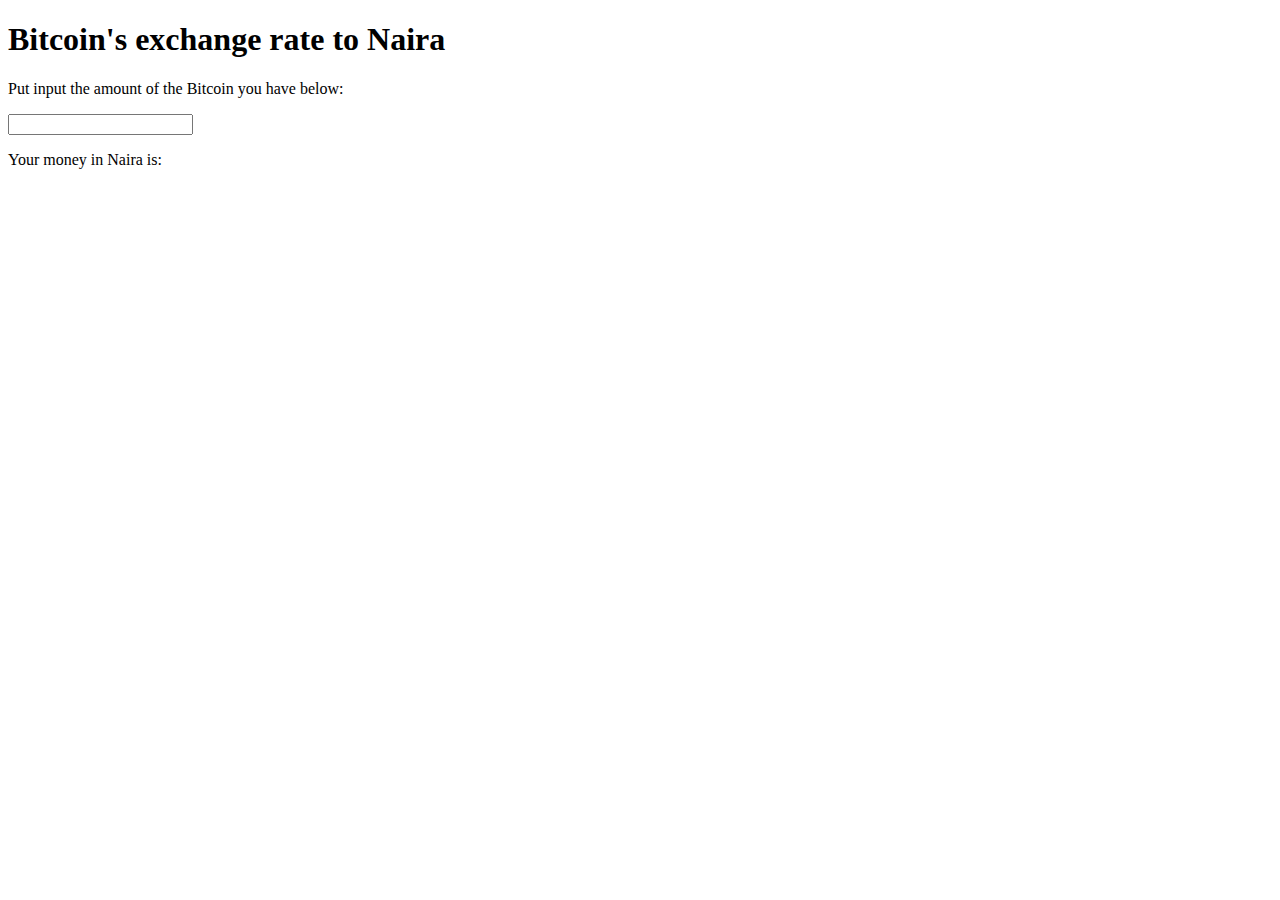
==== exchange.html @ f617da5d "Created new files" ====
<!DOCTYPE html>
<html lang="en">
<head>
    <meta charset="UTF-8">
    <meta name="viewport" content="width=device-width, initial-scale=1.0">
    <title>Document</title>
    <link rel="stylesheet" href="./exchange.css">
</head>
<body>
    <div>
        <h1>Bitcoin's exchange rate to Naira</h1>
        <p>Put input the amount of the Bitcoin you have below:</p>
        <input type="text">
        <p>Your money in Naira is: </p>
    </div>
    <script src="./exchange.js"></script>
</body>
</html>
---- exchange.css ----
body {
    
}
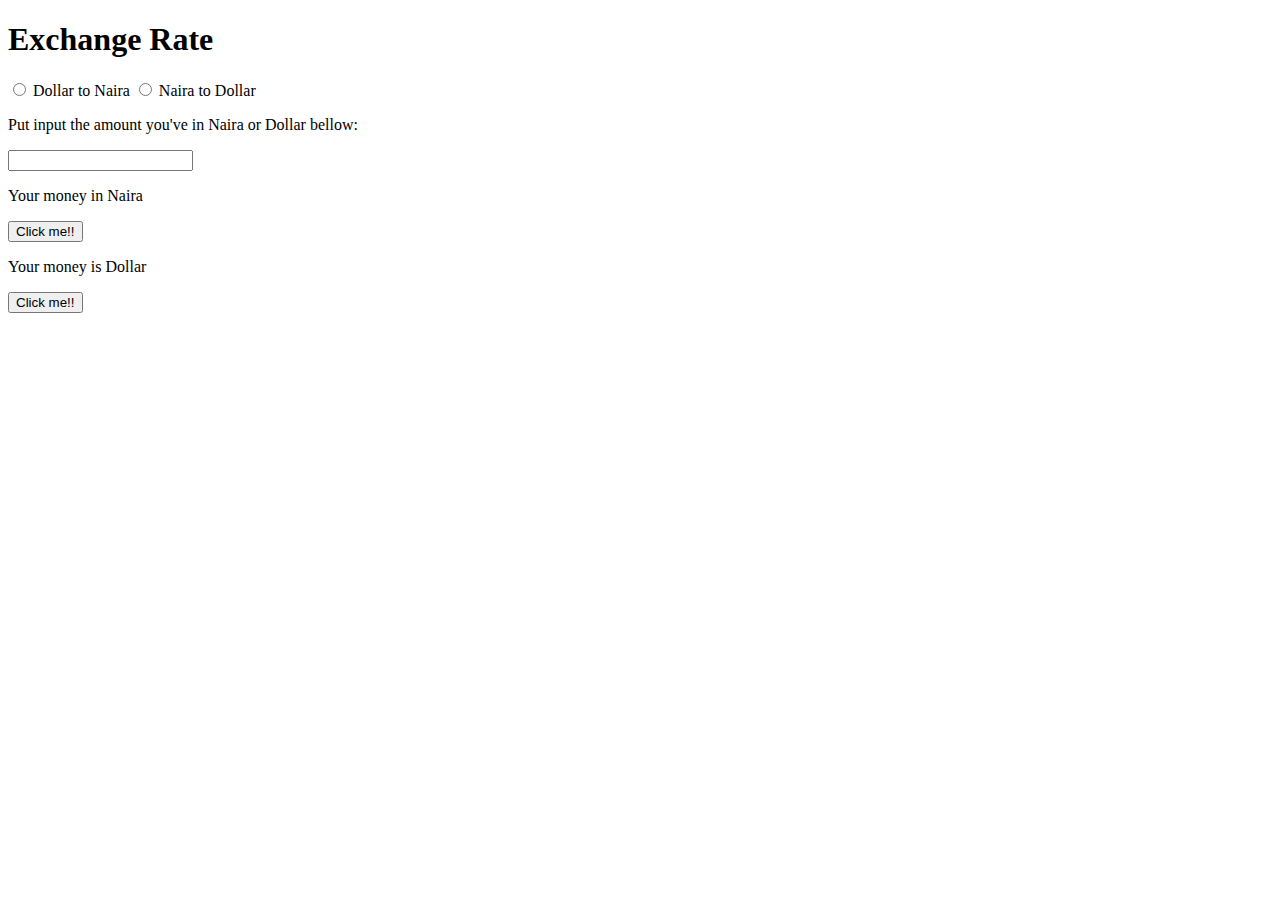
==== commit 2ed80440: "Completed the html part of my page and an image" ====
--- a/exchange.html
+++ b/exchange.html
@@ -7,12 +7,25 @@
     <link rel="stylesheet" href="./exchange.css">
 </head>
 <body>
-    <div>
-        <h1>Bitcoin's exchange rate to Naira</h1>
-        <p>Put input the amount of the Bitcoin you have below:</p>
+    <main>
+        <h1>Exchange Rate</h1>
+        <input type="radio" name="" id="">
+        <span>Dollar to Naira</span>
+        <input type="radio" name="" id="">
+        <span>Naira to Dollar</span>
+        <p>Put input the amount you've in Naira or Dollar bellow:</p>
         <input type="text">
-        <p>Your money in Naira is: </p>
-    </div>
+        <div>
+            <div>
+                <p>Your money in Naira</p>
+                <button>Click me!!</button>
+            </div>
+            <div>
+                <p>Your money is Dollar</p>
+                <button>Click me!!</button>
+            </div>
+        </div>
+    </main>
     <script src="./exchange.js"></script>
 </body>
 </html>--- a/exchange.css
+++ b/exchange.css
@@ -1,3 +1,7 @@
 body {
-    
+
+}
+
+li:last-child {
+
 }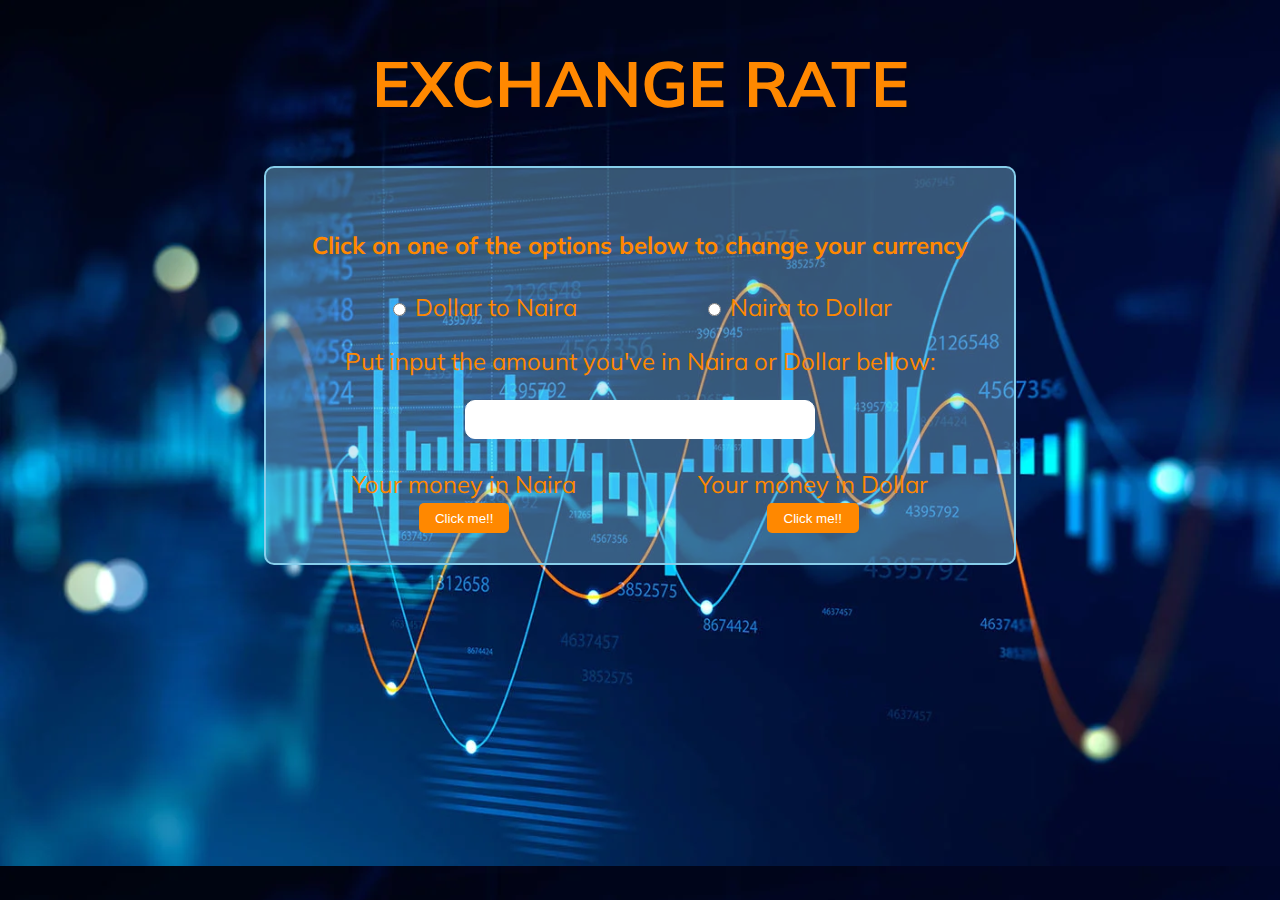
==== commit 1ed3990f: "Completed the css part of my page and added some files" ====
--- a/exchange.html
+++ b/exchange.html
@@ -9,20 +9,24 @@
 <body>
     <main>
         <h1>Exchange Rate</h1>
-        <input type="radio" name="" id="">
-        <span>Dollar to Naira</span>
-        <input type="radio" name="" id="">
-        <span>Naira to Dollar</span>
-        <p>Put input the amount you've in Naira or Dollar bellow:</p>
-        <input type="text">
-        <div>
-            <div>
-                <p>Your money in Naira</p>
-                <button>Click me!!</button>
-            </div>
-            <div>
-                <p>Your money is Dollar</p>
-                <button>Click me!!</button>
+        <div class="div1">
+            <h4>Click on one of the options below to change your currency</h4>
+            <input type="radio" name="" id="dollar">
+            <span style="padding-right: 120px;">Dollar to Naira</span>
+            <input type="radio" name="" id="naira">
+            <span>Naira to Dollar</span>
+            <p>Put input the amount you've in Naira or Dollar bellow:</p>
+            <input type="text" id="input">
+            <div class="div2">
+                <div>
+                    <span>Your money in Naira</span>
+                    <button>Click me!!</button>
+                    <div></div>
+                </div>
+                <div>
+                    <span>Your money in Dollar</span>
+                    <button>Click me!!</button>
+                </div>
             </div>
         </div>
     </main>
--- a/exchange.css
+++ b/exchange.css
@@ -1,7 +1,51 @@
+@import url('https://fonts.googleapis.com/css2?family=Mulish&display=swap');
 body {
-
+    background-image: url(./Assets/Images/Rate\ Exchange.webp);
+    background-size: cover;
 }
 
-li:last-child {
+main {
+    font-family: 'Mulish' , 'serif';
+    text-align: center;
+}
 
-}+h1 {
+    color: #FF8800;
+    text-transform: uppercase;
+    font-size: 4rem;
+}
+
+.div1 {
+   color: #FF8800;
+   font-size: 1.5rem;
+   border: 2px solid skyblue;
+   margin: 4vh 20vw;
+   padding: 30px 30px;
+   border-radius: 10px;
+   background-color: rgb(135, 206, 235, 0.4);
+}
+
+#input {
+    border: 1px solid white;
+    border-radius: 10px;
+    width: 50%;
+    height: 35px;
+}
+
+button {
+    border: 0px solid #FF8800;
+    border-radius: 5px;
+    background-color: #FF8800;
+    color: white;
+    width: 30%;
+    height: 30px;
+    cursor: pointer;
+}
+
+.div2 {
+    display: flex;
+    justify-content: center;
+    gap: 45px;
+    padding-top: 30px;
+}
+/* #4BB565 */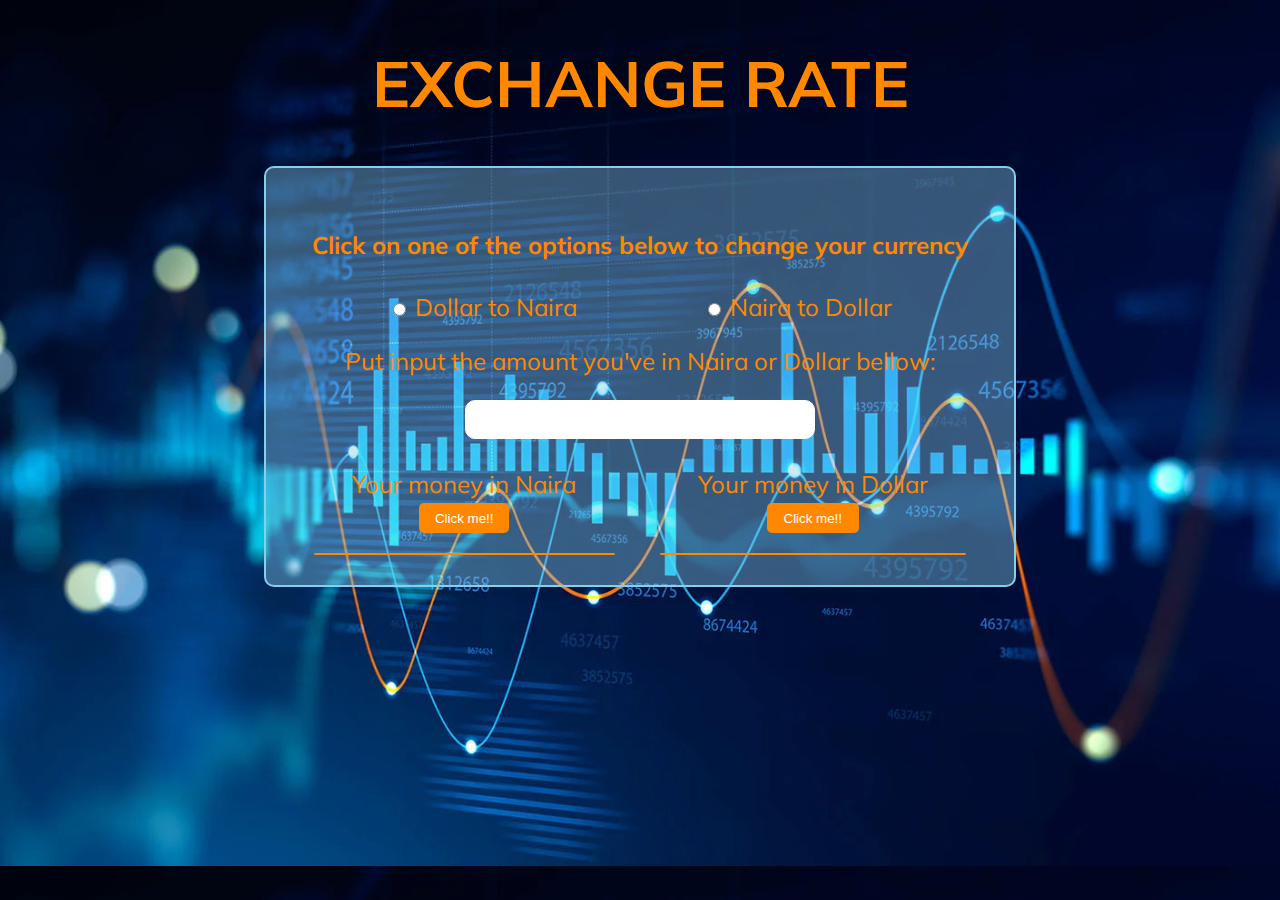
==== commit 0533a49d: "Completed the JavaScript part of my page, made some changes in html&css part of my page" ====
--- a/exchange.html
+++ b/exchange.html
@@ -11,21 +11,22 @@
         <h1>Exchange Rate</h1>
         <div class="div1">
             <h4>Click on one of the options below to change your currency</h4>
-            <input type="radio" name="" id="dollar">
+            <input type="radio" name="exchange" id="dollar">
             <span style="padding-right: 120px;">Dollar to Naira</span>
-            <input type="radio" name="" id="naira">
+            <input type="radio" name="exchange" id="naira">
             <span>Naira to Dollar</span>
             <p>Put input the amount you've in Naira or Dollar bellow:</p>
             <input type="text" id="input">
             <div class="div2">
                 <div>
                     <span>Your money in Naira</span>
-                    <button>Click me!!</button>
-                    <div></div>
+                    <button id="btn1">Click me!!</button>
+                    <div class="div3"></div>
                 </div>
                 <div>
                     <span>Your money in Dollar</span>
-                    <button>Click me!!</button>
+                    <button id="btn2">Click me!!</button>
+                    <div class="div4"></div>
                 </div>
             </div>
         </div>
--- a/exchange.css
+++ b/exchange.css
@@ -48,4 +48,19 @@
     gap: 45px;
     padding-top: 30px;
 }
-/* #4BB565 */+
+.div3 {
+    background-color: skyblue;
+    border: 1px solid #FF8800;
+    margin-top: 20px;
+    font-size: 1.2rem;
+    border-radius: 10px;
+}
+
+.div4 {
+    background-color: skyblue;
+    border: 1px solid #FF8800;
+    margin-top: 20px;
+    font-size: 1.2rem;
+    border-radius: 10px;
+}